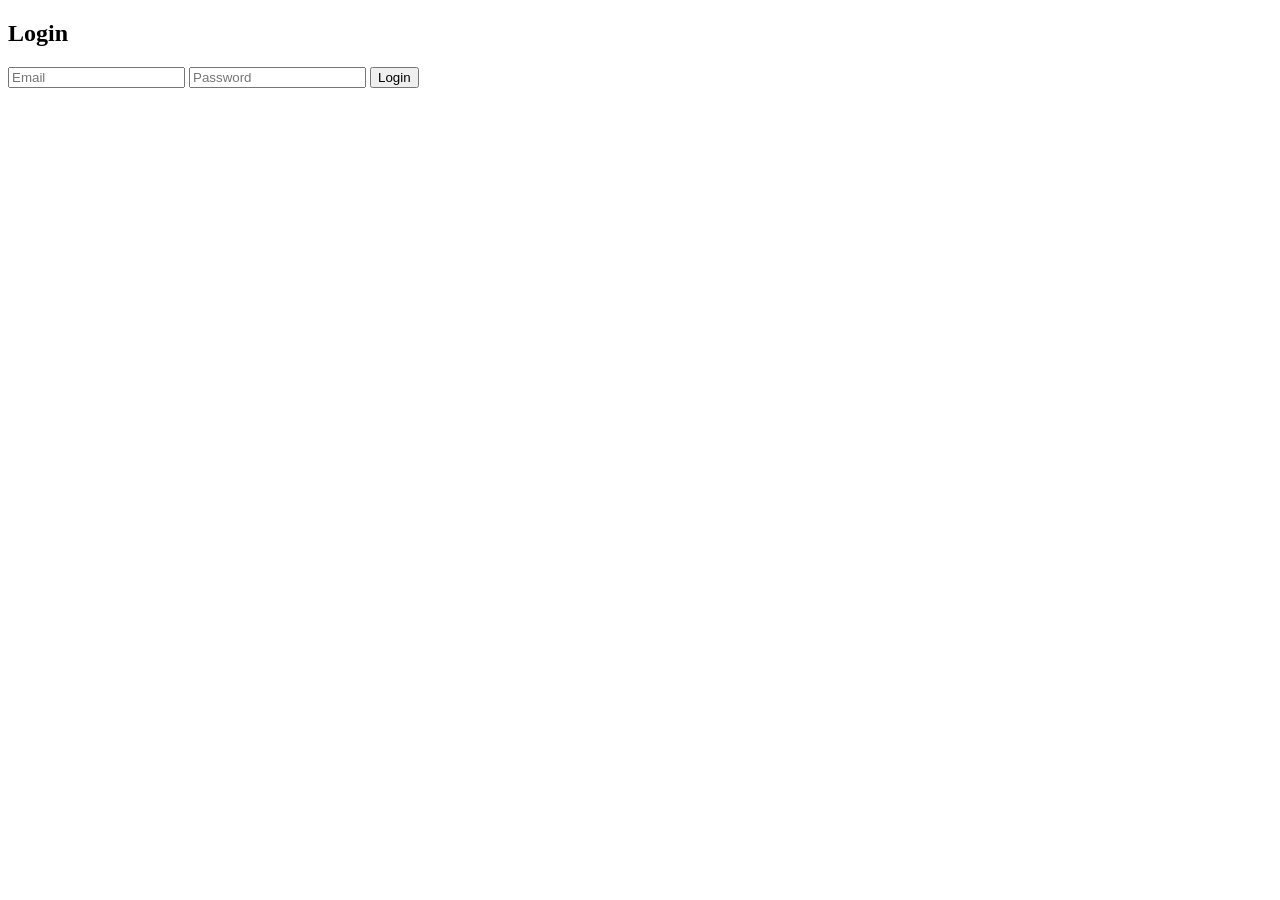
==== login.html @ b692eb7f "Added log in page support" ====
<!DOCTYPE html>
<html lang="en">
<head>
    <meta charset="UTF-8">
    <meta name="viewport" content="width=device-width, initial-scale=1.0">
    <title>Document</title>
</head>
<body>
  <div class="Login-container">
    <h2>Login</h2>
    <form id="loginForm">
      <input type="email" id="email" placeholder="Email" required>
      <input type="password" id="password" placeholder="Password" required>
      <button type="submit">Login</button>
    </form>
  </div>

    
</body>
</html>
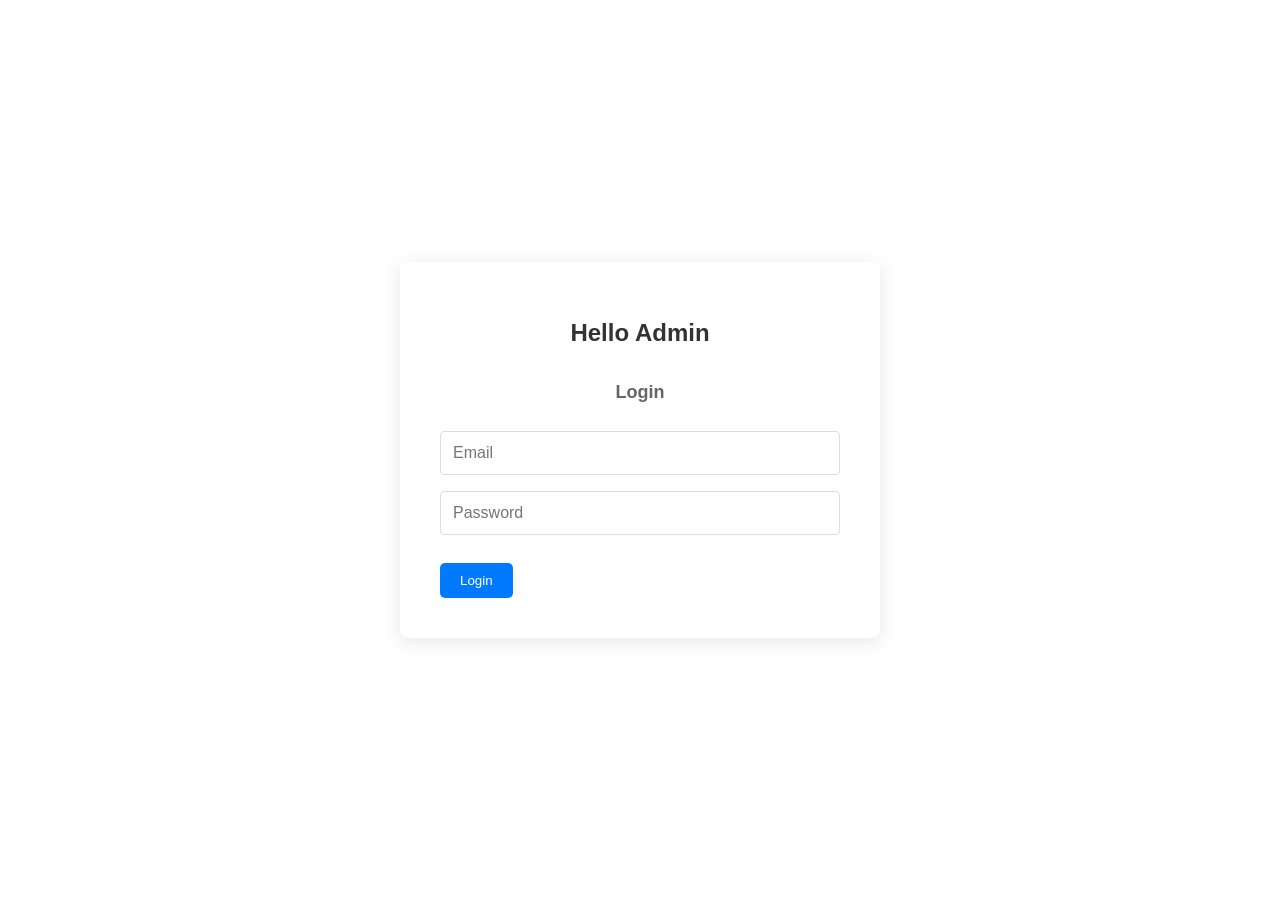
==== commit b91fb8a4: "UI changes" ====
--- a/login.html
+++ b/login.html
@@ -4,17 +4,18 @@
     <meta charset="UTF-8">
     <meta name="viewport" content="width=device-width, initial-scale=1.0">
     <title>Document</title>
+    <link rel="stylesheet" href="styles.css">
 </head>
 <body>
   <div class="Login-container">
+    <H1>Hello Admin</H1>
     <h2>Login</h2>
     <form id="loginForm">
       <input type="email" id="email" placeholder="Email" required>
       <input type="password" id="password" placeholder="Password" required>
-      <button type="submit">Login</button>
+      <br>
+      <button type="submit" class="loginbutton">Login</button>
     </form>
   </div>
-
-    
 </body>
 </html>
--- a/styles.css
+++ b/styles.css
@@ -0,0 +1,68 @@
+body {
+    margin: 0;
+    padding: 0;
+    height: 100vh;
+    display: flex;
+    justify-content: center;
+    align-items: center;
+    font-family: Arial, sans-serif;
+    background: url(https://images.unsplash.com/photo-1619410283995-43d9134e7656?q=80&w=1170&auto=format&fit=crop&ixlib=rb-4.1.0&ixid=M3wxMjA3fDB8MHxwaG90by1wYWdlfHx8fGVufDB8fHx8fA%3D%3D);
+    background-repeat: no-repeat;
+    background-size: 100% 100%;
+}
+
+.Login-container {
+    display: flex;
+    flex-direction: column;
+    align-items: center;
+    justify-content: center;
+    padding: 40px;
+    border-radius: 8px;
+    max-width: 400px;
+    width: 100%;
+    background-color: #ffffff;
+    box-shadow: 0 4px 20px rgba(0, 0, 0, 0.1);
+}
+
+.loginbutton {
+    margin-top: 20px;
+    padding: 10px 20px;
+    background-color: #007BFF;
+    color: white;
+    border: none;
+    border-radius: 5px;
+    cursor: pointer;
+    align-items: center;
+    align-self: center;
+}
+
+input[type="email"], input[type="password"] {
+    width: 100%;
+    padding: 12px;
+    margin: 8px 0;
+    border: 1px solid #ddd;
+    border-radius: 4px;
+    box-sizing: border-box;
+    font-size: 16px;
+}
+
+input[type="email"]:focus, input[type="password"]:focus {
+    outline: none;
+    border-color: #007BFF;
+    box-shadow: 0 0 5px rgba(0, 123, 255, 0.5);
+}
+
+h1, h2 {
+    text-align: center;
+    margin-bottom: 20px;
+}
+
+h1 {
+    color: #333333;
+    font-size: 24px;
+}
+
+h2 {
+    color: #666666;
+    font-size: 18px;
+}
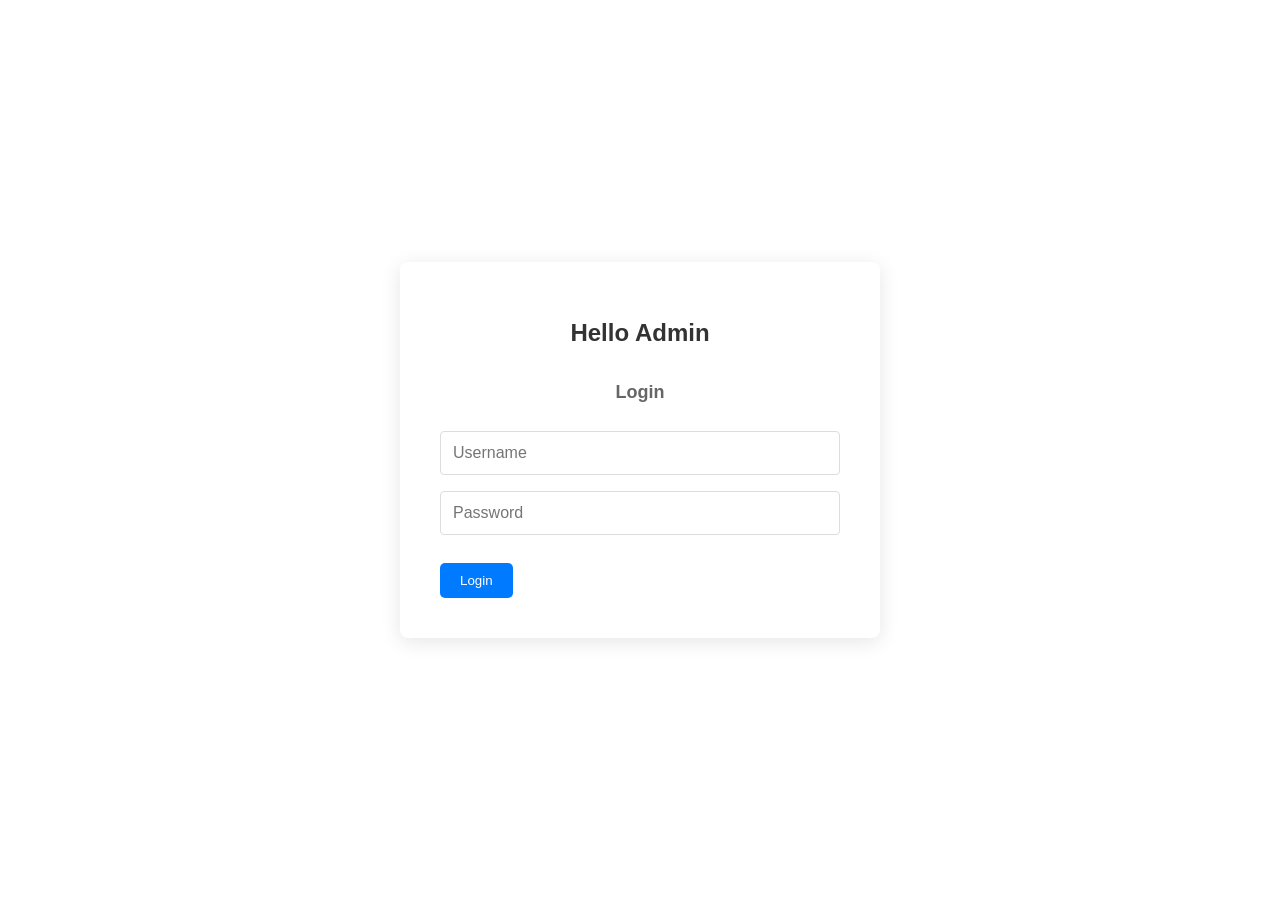
==== commit d1d956f3: "Changed it to username" ====
--- a/login.html
+++ b/login.html
@@ -1,21 +1,25 @@
 <!DOCTYPE html>
 <html lang="en">
+
 <head>
-    <meta charset="UTF-8">
-    <meta name="viewport" content="width=device-width, initial-scale=1.0">
-    <title>Document</title>
-    <link rel="stylesheet" href="styles.css">
+  <meta charset="UTF-8">
+  <meta name="viewport" content="width=device-width, initial-scale=1.0">
+  <title>Login Page</title>
+  <link rel="stylesheet" href="styles.css">
+  <script src="loginlogic.js"></script>
 </head>
+
 <body>
   <div class="Login-container">
     <H1>Hello Admin</H1>
     <h2>Login</h2>
     <form id="loginForm">
-      <input type="email" id="email" placeholder="Email" required>
+      <input type="text" id="usernameform" placeholder="Username" required>
       <input type="password" id="password" placeholder="Password" required>
       <br>
       <button type="submit" class="loginbutton">Login</button>
     </form>
   </div>
 </body>
+
 </html>
--- a/styles.css
+++ b/styles.css
@@ -36,7 +36,7 @@
     align-self: center;
 }
 
-input[type="email"], input[type="password"] {
+input[type="text"], input[type="password"] {
     width: 100%;
     padding: 12px;
     margin: 8px 0;
@@ -46,7 +46,7 @@
     font-size: 16px;
 }
 
-input[type="email"]:focus, input[type="password"]:focus {
+input[type="text"]:focus, input[type="password"]:focus {
     outline: none;
     border-color: #007BFF;
     box-shadow: 0 0 5px rgba(0, 123, 255, 0.5);
